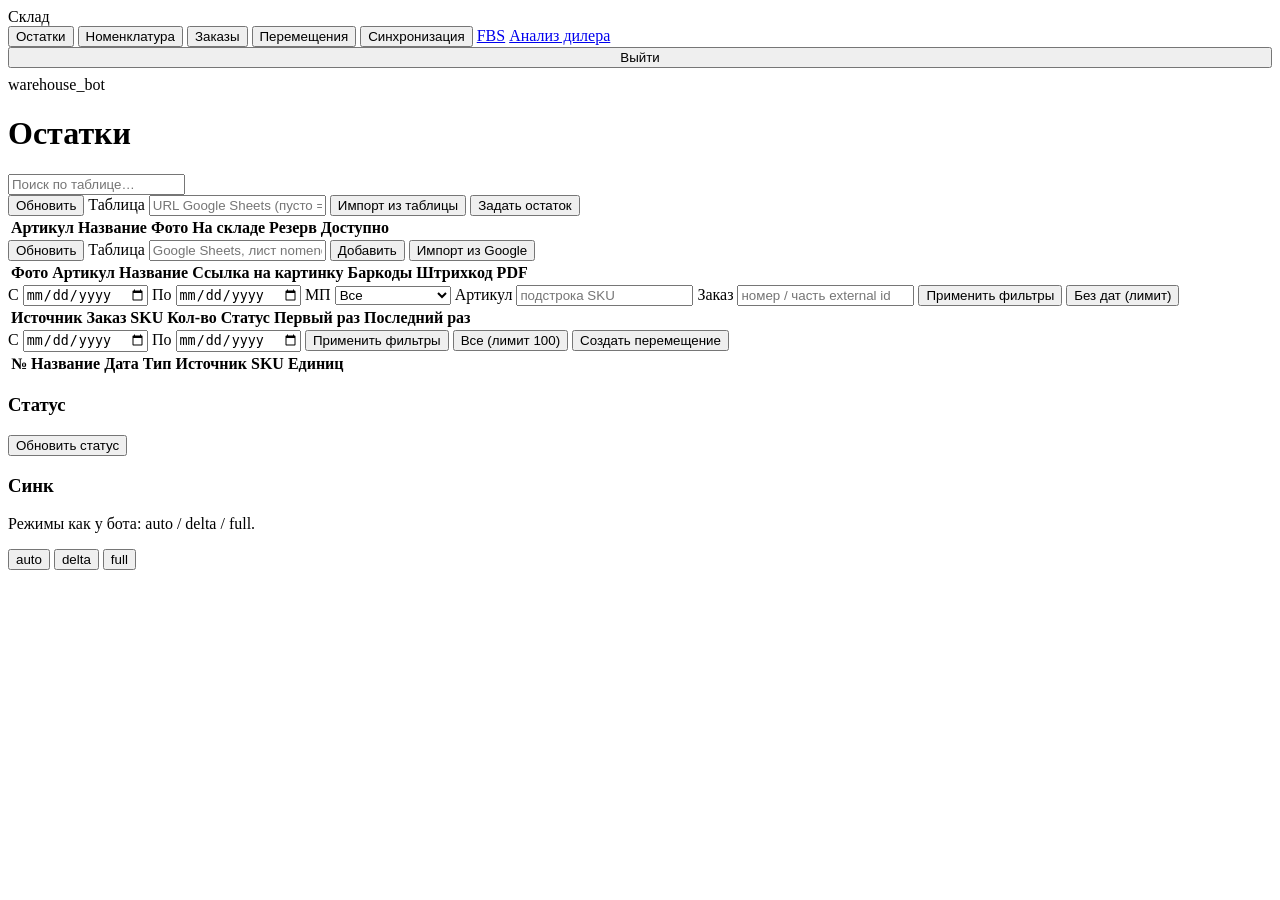
==== app/web/templates/index.html @ 2ba0d586 "Add analysis to store" ====
<!DOCTYPE html>
<html lang="ru">
<head>
  <meta charset="UTF-8" />
  <meta name="viewport" content="width=device-width, initial-scale=1" />
  <title>Склад — панель</title>
  <link rel="stylesheet" href="/static/app.css" />
</head>
<body>
  <div class="app">
    <aside class="sidebar">
      <div class="brand">Склад</div>
      <nav class="nav">
        <button type="button" class="nav-item active" data-view="inventory">Остатки</button>
        <button type="button" class="nav-item" data-view="nomenclature">Номенклатура</button>
        <button type="button" class="nav-item" data-view="orders">Заказы</button>
        <button type="button" class="nav-item" data-view="movements">Перемещения</button>
        <button type="button" class="nav-item" data-view="sync">Синхронизация</button>
        <a class="nav-link" href="/fbs">FBS</a>
        <a class="nav-link" href="/dealer-analysis">Анализ дилера</a>
      </nav>
      <div class="sidebar-footer">
        <button type="button" class="btn" id="btnLogout" style="width:100%;margin-bottom:0.5rem;">Выйти</button>
        <span class="muted">warehouse_bot</span>
      </div>
    </aside>
    <main class="main">
      <header class="topbar">
        <h1 id="pageTitle">Остатки</h1>
        <input type="search" id="globalSearch" class="search" placeholder="Поиск по таблице…" autocomplete="off" />
      </header>

      <section id="view-inventory" class="view active">
        <div class="toolbar">
          <button type="button" class="btn primary" id="btnReloadInventory">Обновить</button>
          <label class="field-inline"
            >Таблица
            <input
              type="text"
              id="importSheetUrl"
              class="input wide"
              placeholder="URL Google Sheets (пусто = DEFAULT_STOCKS_SHEET_URL)"
              autocomplete="off"
            />
          </label>
          <button type="button" class="btn" id="btnImportSheet">Импорт из таблицы</button>
          <button type="button" class="btn primary" id="btnOpenSetStock">Задать остаток</button>
          <span class="muted" id="inventoryMeta"></span>
        </div>
        <div class="table-wrap">
          <table class="data-table" id="inventoryTable">
            <thead>
              <tr id="inventoryHeadRow">
                <th class="th-sortable" data-inv-col="sku" scope="col">Артикул</th>
                <th class="th-sortable" data-inv-col="name" scope="col">Название</th>
                <th class="th-sortable num" data-inv-col="image_url" scope="col">Фото</th>
                <th class="th-sortable num" data-inv-col="stock" scope="col">На складе</th>
                <th class="th-sortable num" data-inv-col="reserve" scope="col">Резерв</th>
                <th class="th-sortable num" data-inv-col="available" scope="col">Доступно</th>
                <th scope="col"></th>
              </tr>
            </thead>
            <tbody id="inventoryBody"></tbody>
          </table>
        </div>
      </section>

      <section id="view-nomenclature" class="view">
        <div class="toolbar">
          <button type="button" class="btn primary" id="btnReloadNomenclature">Обновить</button>
          <label class="field-inline"
            >Таблица
            <input
              type="text"
              id="importNomSheetUrl"
              class="input wide"
              placeholder="Google Sheets, лист nomenclature: sku, name, image_url, barcodes (ШК: 123,456)"
              autocomplete="off"
            />
          </label>
          <button type="button" class="btn" id="btnAddNomenclature">Добавить</button>
          <button type="button" class="btn" id="btnImportNomSheet">Импорт из Google</button>
          <span class="muted" id="nomenclatureMeta"></span>
        </div>
        <div class="table-wrap">
          <table class="data-table" id="nomenclatureTable">
            <thead>
              <tr id="nomenclatureHeadRow">
                <th class="th-sortable num" data-nom-col="image_url" scope="col">Фото</th>
                <th class="th-sortable" data-nom-col="sku" scope="col">Артикул</th>
                <th class="th-sortable" data-nom-col="name" scope="col">Название</th>
                <th class="th-sortable" data-nom-col="image_url" scope="col">Ссылка на картинку</th>
                <th class="th-sortable" data-nom-col="barcodes" scope="col">Баркоды</th>
                <th scope="col">Штрихкод PDF</th>
                <th scope="col"></th>
              </tr>
            </thead>
            <tbody id="nomenclatureBody"></tbody>
          </table>
        </div>
      </section>

      <section id="view-orders" class="view">
        <div class="toolbar orders-toolbar">
          <label class="field-inline">С <input type="date" id="ordersFrom" /></label>
          <label class="field-inline">По <input type="date" id="ordersTo" /></label>
          <label class="field-inline"
            >МП
            <select id="ordersSource">
              <option value="">Все</option>
              <option value="ozon">Ozon</option>
              <option value="wildberries">Wildberries</option>
              <option value="yandex_market">Яндекс Маркет</option>
            </select>
          </label>
          <label class="field-inline"
            >Артикул
            <input type="text" id="ordersSku" placeholder="подстрока SKU" autocomplete="off" />
          </label>
          <label class="field-inline"
            >Заказ
            <input type="text" id="ordersOrder" placeholder="номер / часть external id" autocomplete="off" />
          </label>
          <button type="button" class="btn primary" id="btnLoadOrders">Применить фильтры</button>
          <button type="button" class="btn" id="btnOrdersAll">Без дат (лимит)</button>
          <span class="muted" id="ordersMeta"></span>
        </div>
        <div class="table-wrap">
          <table class="data-table">
            <thead>
              <tr>
                <th>Источник</th>
                <th>Заказ</th>
                <th>SKU</th>
                <th class="num">Кол-во</th>
                <th>Статус</th>
                <th>Первый раз</th>
                <th>Последний раз</th>
              </tr>
            </thead>
            <tbody id="ordersBody"></tbody>
          </table>
        </div>
      </section>

      <section id="view-movements" class="view">
        <div class="toolbar movements-toolbar">
          <label class="field-inline">С <input type="date" id="movementsFrom" /></label>
          <label class="field-inline">По <input type="date" id="movementsTo" /></label>
          <button type="button" class="btn primary" id="btnLoadMovements">Применить фильтры</button>
          <button type="button" class="btn" id="btnMovementsAll">Все (лимит 100)</button>
          <button type="button" class="btn warn" id="btnOpenMovementCreate">Создать перемещение</button>
          <span class="muted" id="movementsMeta"></span>
        </div>
        <div class="table-wrap">
          <table class="data-table" id="movementsTable">
            <thead>
              <tr>
                <th class="num">№</th>
                <th>Название</th>
                <th>Дата</th>
                <th>Тип</th>
                <th>Источник</th>
                <th class="num">SKU</th>
                <th class="num">Единиц</th>
                <th></th>
              </tr>
            </thead>
            <tbody id="movementsBody"></tbody>
          </table>
        </div>
      </section>

      <section id="view-sync" class="view">
        <div class="cards">
          <div class="card">
            <h3>Статус</h3>
            <pre id="syncStatus" class="mono-block"></pre>
            <button type="button" class="btn" id="btnRefreshStatus">Обновить статус</button>
          </div>
          <div class="card">
            <h3>Синк</h3>
            <p class="muted">Режимы как у бота: auto / delta / full.</p>
            <div class="btn-row">
              <button type="button" class="btn primary" data-sync="auto">auto</button>
              <button type="button" class="btn" data-sync="delta">delta</button>
              <button type="button" class="btn warn" data-sync="full">full</button>
            </div>
            <pre id="syncResult" class="mono-block"></pre>
          </div>
        </div>
      </section>
    </main>
  </div>

  <dialog id="dlgMovement" class="modal modal-wide">
    <div class="movement-detail">
      <div class="movement-detail-head">
        <h3 id="dlgMovementTitle">Перемещение</h3>
        <button type="button" class="btn" id="dlgMovementClose">Закрыть</button>
      </div>
      <div class="movement-edit-block">
        <label class="field-block">Название <input type="text" id="dlgMovementEditTitle" class="input wide" autocomplete="off" /></label>
        <label class="field-block">Комментарий
          <textarea id="dlgMovementEditComment" class="input wide" rows="3"></textarea>
        </label>
        <button type="button" class="btn primary" id="btnSaveMovementMeta">Сохранить название и комментарий</button>
      </div>
      <dl class="movement-meta" id="dlgMovementMeta"></dl>
      <div id="dlgMovementWarnings" class="movement-warnings hidden"></div>
      <div class="table-wrap">
        <table class="data-table">
          <thead>
            <tr>
              <th>Артикул</th>
              <th>Название</th>
              <th class="num">Кол-во</th>
              <th class="num">Изменение</th>
              <th>Штрихкод PDF</th>
            </tr>
          </thead>
          <tbody id="dlgMovementLines"></tbody>
        </table>
      </div>
    </div>
  </dialog>

  <dialog id="dlgMovementCreate" class="modal modal-wide">
    <form id="formMovementCreate" class="movement-detail">
      <div class="movement-detail-head">
        <h3>Новое перемещение</h3>
        <button type="button" class="btn" id="dlgMovementCreateCancel">Отмена</button>
      </div>
      <p class="muted">Лист Google Sheets: «movement». Без названия будет «Перемещение №N ДД.ММ.ГГГГ».</p>
      <label class="field-block"
        >Направление
        <select id="createMovementDirection" required>
          <option value="in">Приход (+)</option>
          <option value="out">Расход (−)</option>
        </select>
      </label>
      <label class="field-block"
        >URL таблицы
        <input
          type="text"
          id="createMovementSheetUrl"
          class="input wide"
          placeholder="Пусто = DEFAULT_STOCKS_SHEET_URL"
          autocomplete="off"
        />
      </label>
      <label class="field-block"
        >Название (необязательно)
        <input type="text" id="createMovementTitle" class="input wide" autocomplete="off" />
      </label>
      <label class="field-block"
        >Комментарий (необязательно)
        <textarea id="createMovementComment" class="input wide" rows="3"></textarea>
      </label>
      <div class="modal-actions">
        <button type="submit" class="btn primary">Выполнить</button>
      </div>
    </form>
  </dialog>

  <dialog id="dlgNomenclature" class="modal modal-wide">
    <form id="formNomenclature" class="movement-detail">
      <h3 id="dlgNomTitle">Номенклатура</h3>
      <label class="field-block">Артикул
        <input type="text" id="dlgNomSku" class="input wide" required autocomplete="off" maxlength="128" />
      </label>
      <label class="field-block">Название
        <input type="text" id="dlgNomName" class="input wide" autocomplete="off" maxlength="512" />
      </label>
      <label class="field-block">Ссылка на картинку
        <input type="text" id="dlgNomImageUrl" class="input wide" autocomplete="off" maxlength="2048" placeholder="https://…" />
      </label>
      <label class="field-block">Баркоды
        <textarea id="dlgNomBarcodes" class="input wide" rows="4" placeholder="Один штрихкод на строку или через запятую"></textarea>
        <span class="muted field-hint">Несколько значений: с новой строки, через запятую или точку с запятой</span>
      </label>
      <div class="modal-actions">
        <button type="submit" class="btn primary">Сохранить</button>
        <button type="button" class="btn" id="dlgNomCancel">Отмена</button>
      </div>
    </form>
  </dialog>

  <dialog id="dlgStock" class="modal">
    <form id="formStock">
      <h3>Изменить остаток</h3>
      <p><strong id="dlgSku"></strong></p>
      <label>Количество <input type="number" id="dlgStockQty" min="0" step="1" required /></label>
      <div class="modal-actions">
        <button type="submit" class="btn primary">Сохранить</button>
        <button type="button" class="btn" id="dlgCancel">Отмена</button>
      </div>
    </form>
  </dialog>

  <dialog id="dlgSetStock" class="modal">
    <form id="formSetStock">
      <h3>Задать остаток</h3>
      <p class="muted">Как /set_stock: создаёт или обновляет остаток по артикулу.</p>
      <label>Артикул <input type="text" id="setStockSku" required autocomplete="off" /></label>
      <label>Количество <input type="number" id="setStockQty" min="0" step="1" required /></label>
      <div class="modal-actions">
        <button type="submit" class="btn primary">Сохранить</button>
        <button type="button" class="btn" id="dlgSetStockCancel">Отмена</button>
      </div>
    </form>
  </dialog>

  <script src="/static/app.js"></script>
</body>
</html>
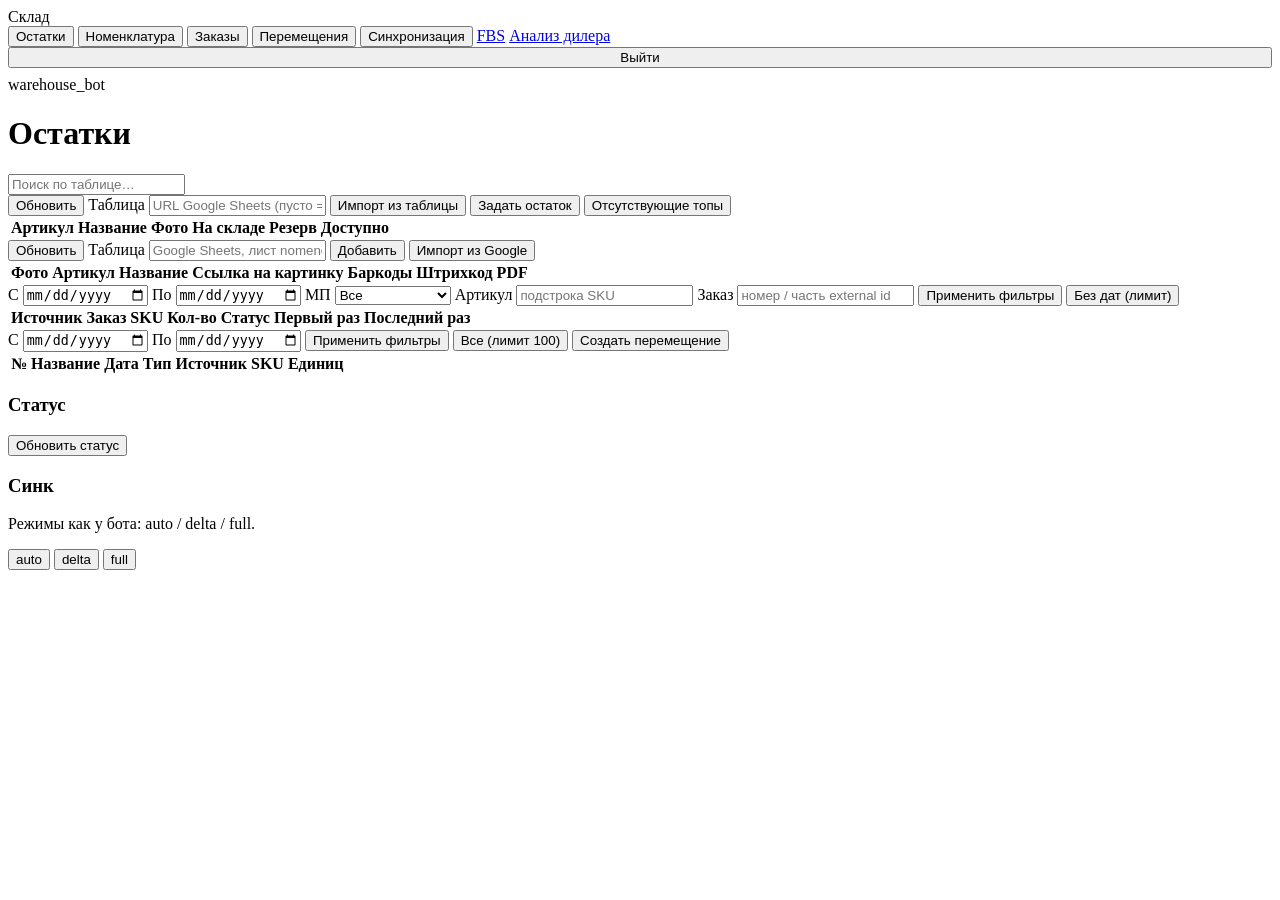
==== commit 5b40f774: "Add missing top art." ====
--- a/app/web/templates/index.html
+++ b/app/web/templates/index.html
@@ -45,6 +45,7 @@
           </label>
           <button type="button" class="btn" id="btnImportSheet">Импорт из таблицы</button>
           <button type="button" class="btn primary" id="btnOpenSetStock">Задать остаток</button>
+          <button type="button" class="btn warn" id="btnMissingTops">Отсутствующие топы</button>
           <span class="muted" id="inventoryMeta"></span>
         </div>
         <div class="table-wrap">
@@ -311,6 +312,35 @@
     </form>
   </dialog>
 
+  <dialog id="dlgMissingTops" class="modal modal-wide">
+    <form id="formMissingTops" class="movement-detail">
+      <h3>Отсутствующие топовые товары</h3>
+      <p class="muted">Показывает только `Топ = True`, где доступно меньше порога.</p>
+      <label>Порог доступного остатка
+        <input type="number" id="missingTopsThreshold" min="0" step="1" required value="1" />
+      </label>
+      <div class="modal-actions">
+        <button type="submit" class="btn primary">Показать</button>
+        <button type="button" class="btn" id="dlgMissingTopsClose">Закрыть</button>
+      </div>
+      <p class="muted" id="missingTopsMeta">Введите порог и нажмите «Показать».</p>
+      <div class="table-wrap">
+        <table class="data-table">
+          <thead>
+            <tr>
+              <th>Артикул</th>
+              <th>Название</th>
+              <th class="num">На складе</th>
+              <th class="num">Резерв</th>
+              <th class="num">Доступно</th>
+            </tr>
+          </thead>
+          <tbody id="missingTopsBody"></tbody>
+        </table>
+      </div>
+    </form>
+  </dialog>
+
   <script src="/static/app.js"></script>
 </body>
 </html>
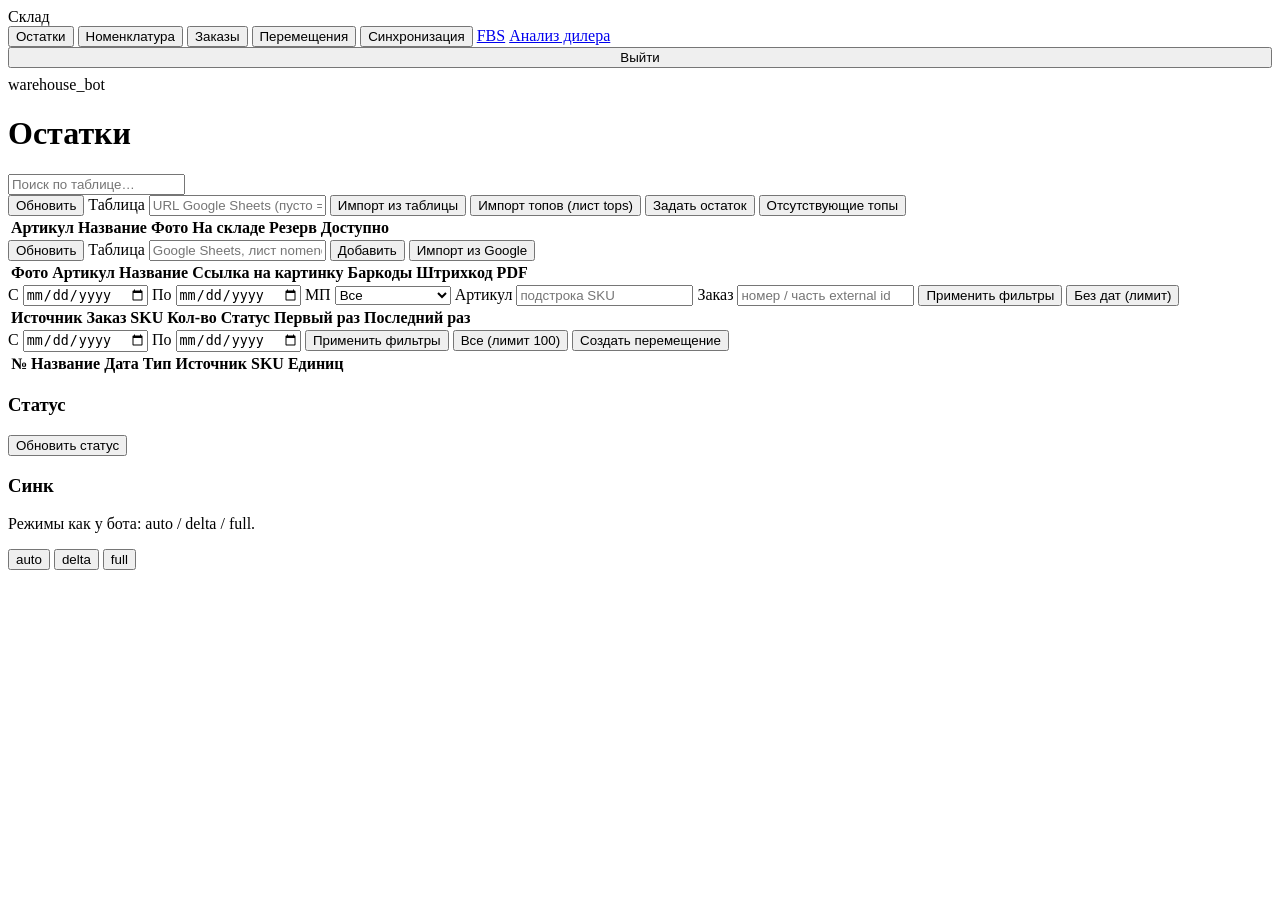
==== commit 5062b620: "Add import tops to web" ====
--- a/app/web/templates/index.html
+++ b/app/web/templates/index.html
@@ -44,6 +44,7 @@
             />
           </label>
           <button type="button" class="btn" id="btnImportSheet">Импорт из таблицы</button>
+          <button type="button" class="btn" id="btnImportTops">Импорт топов (лист tops)</button>
           <button type="button" class="btn primary" id="btnOpenSetStock">Задать остаток</button>
           <button type="button" class="btn warn" id="btnMissingTops">Отсутствующие топы</button>
           <span class="muted" id="inventoryMeta"></span>
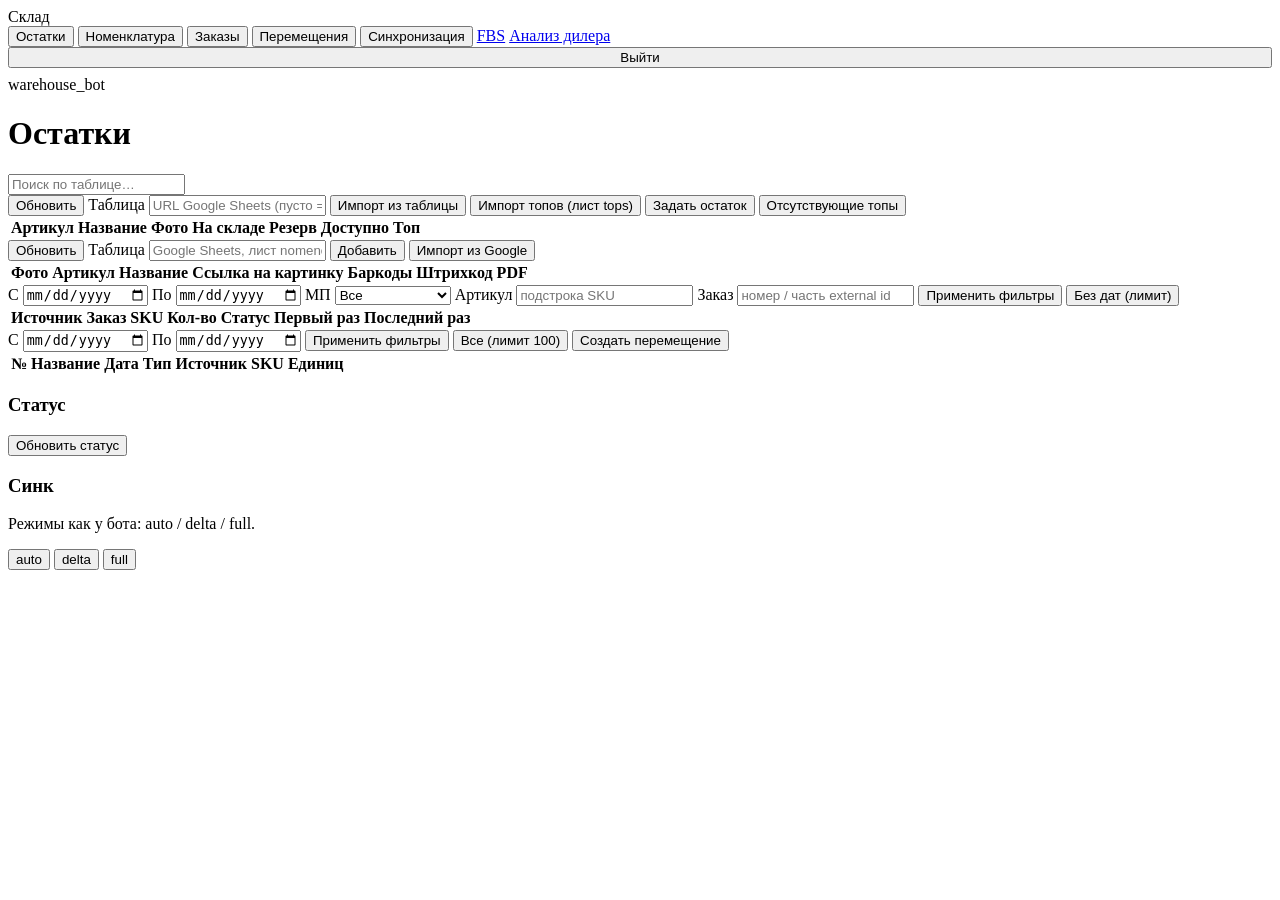
==== commit e93bc64d: "Add checkbox top to web" ====
--- a/app/web/templates/index.html
+++ b/app/web/templates/index.html
@@ -59,6 +59,7 @@
                 <th class="th-sortable num" data-inv-col="stock" scope="col">На складе</th>
                 <th class="th-sortable num" data-inv-col="reserve" scope="col">Резерв</th>
                 <th class="th-sortable num" data-inv-col="available" scope="col">Доступно</th>
+                <th scope="col">Топ</th>
                 <th scope="col"></th>
               </tr>
             </thead>
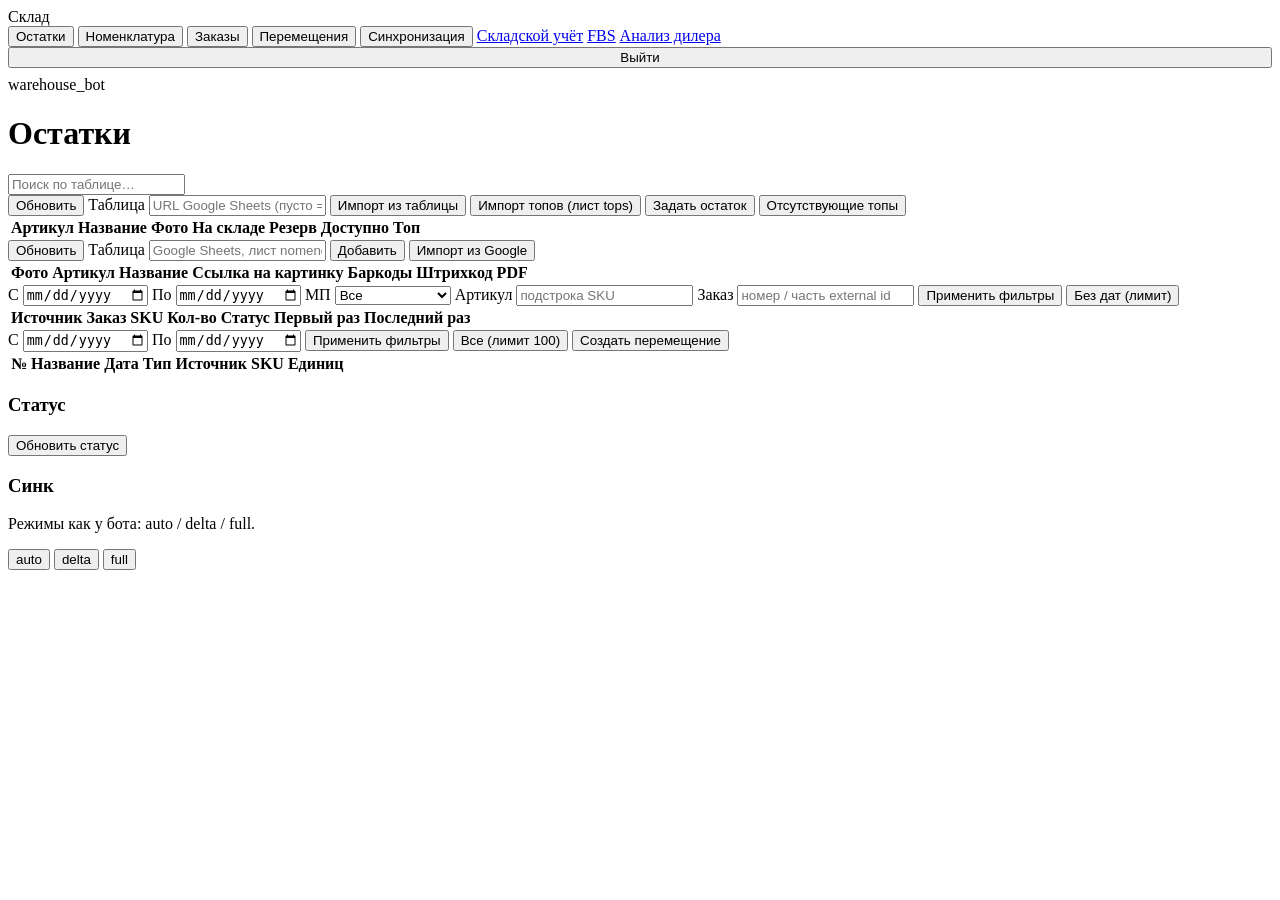
==== commit 9e08d9e0: "New warehouse template for warehouse and CRM" ====
--- a/app/web/templates/index.html
+++ b/app/web/templates/index.html
@@ -16,6 +16,7 @@
         <button type="button" class="nav-item" data-view="orders">Заказы</button>
         <button type="button" class="nav-item" data-view="movements">Перемещения</button>
         <button type="button" class="nav-item" data-view="sync">Синхронизация</button>
+        <a class="nav-link" href="/warehouse">Складской учёт</a>
         <a class="nav-link" href="/fbs">FBS</a>
         <a class="nav-link" href="/dealer-analysis">Анализ дилера</a>
       </nav>
@@ -59,7 +60,7 @@
                 <th class="th-sortable num" data-inv-col="stock" scope="col">На складе</th>
                 <th class="th-sortable num" data-inv-col="reserve" scope="col">Резерв</th>
                 <th class="th-sortable num" data-inv-col="available" scope="col">Доступно</th>
-                <th scope="col">Топ</th>
+                <th class="th-sortable num" data-inv-col="is_top" scope="col">Топ</th>
                 <th scope="col"></th>
               </tr>
             </thead>
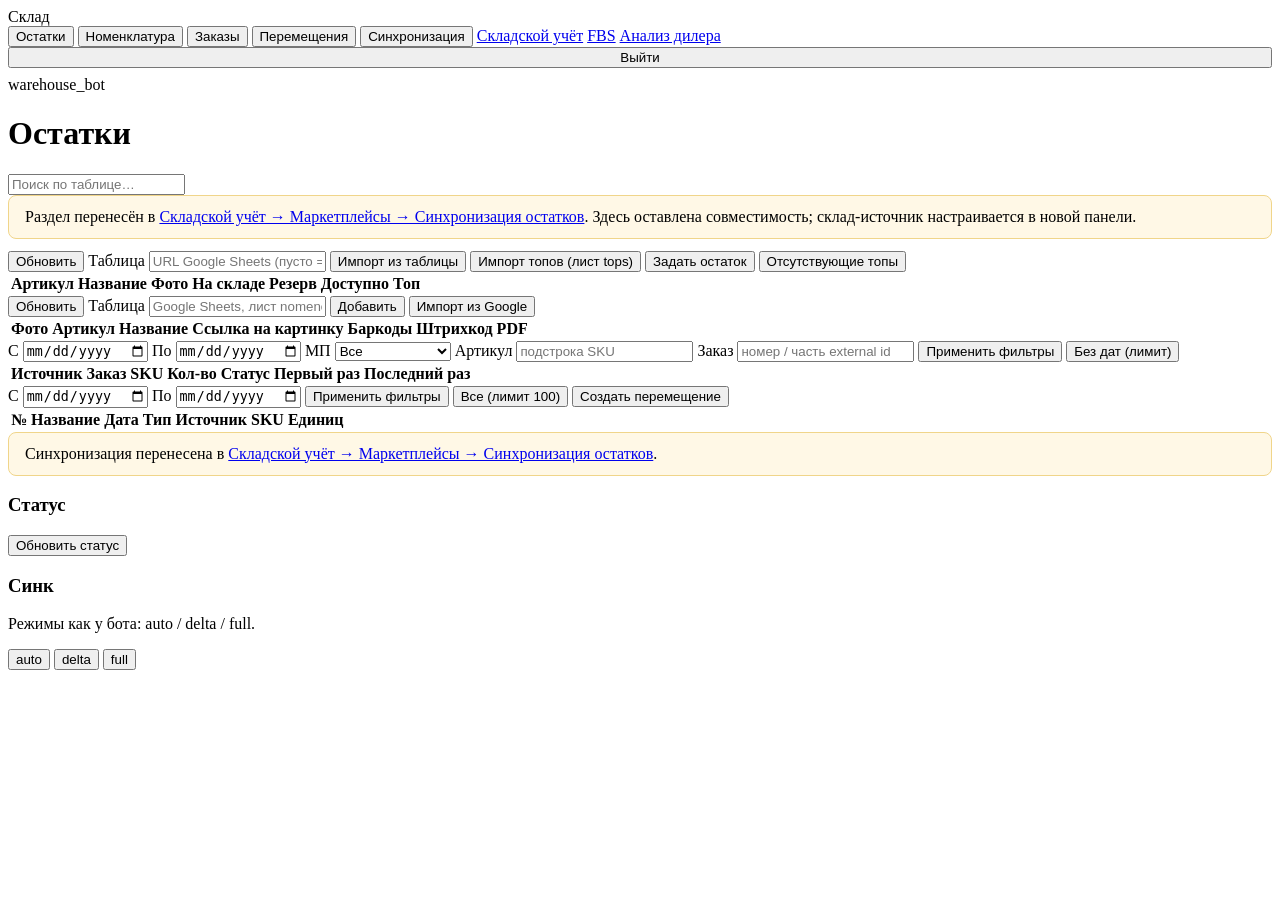
==== commit 03a2c95c: "Add sync warehouses" ====
--- a/app/web/templates/index.html
+++ b/app/web/templates/index.html
@@ -32,6 +32,11 @@
       </header>
 
       <section id="view-inventory" class="view active">
+        <div class="notice" style="margin:0 0 0.75rem;padding:0.75rem 1rem;background:#fff8e6;border:1px solid #f0d58a;border-radius:8px;">
+          Раздел перенесён в
+          <a href="/warehouse#tab=marketplaces&item=stock-sync">Складской учёт → Маркетплейсы → Синхронизация остатков</a>.
+          Здесь оставлена совместимость; склад-источник настраивается в новой панели.
+        </div>
         <div class="toolbar">
           <button type="button" class="btn primary" id="btnReloadInventory">Обновить</button>
           <label class="field-inline"
@@ -176,6 +181,10 @@
       </section>
 
       <section id="view-sync" class="view">
+        <div class="notice" style="margin:0 0 0.75rem;padding:0.75rem 1rem;background:#fff8e6;border:1px solid #f0d58a;border-radius:8px;">
+          Синхронизация перенесена в
+          <a href="/warehouse#tab=marketplaces&item=stock-sync">Складской учёт → Маркетплейсы → Синхронизация остатков</a>.
+        </div>
         <div class="cards">
           <div class="card">
             <h3>Статус</h3>
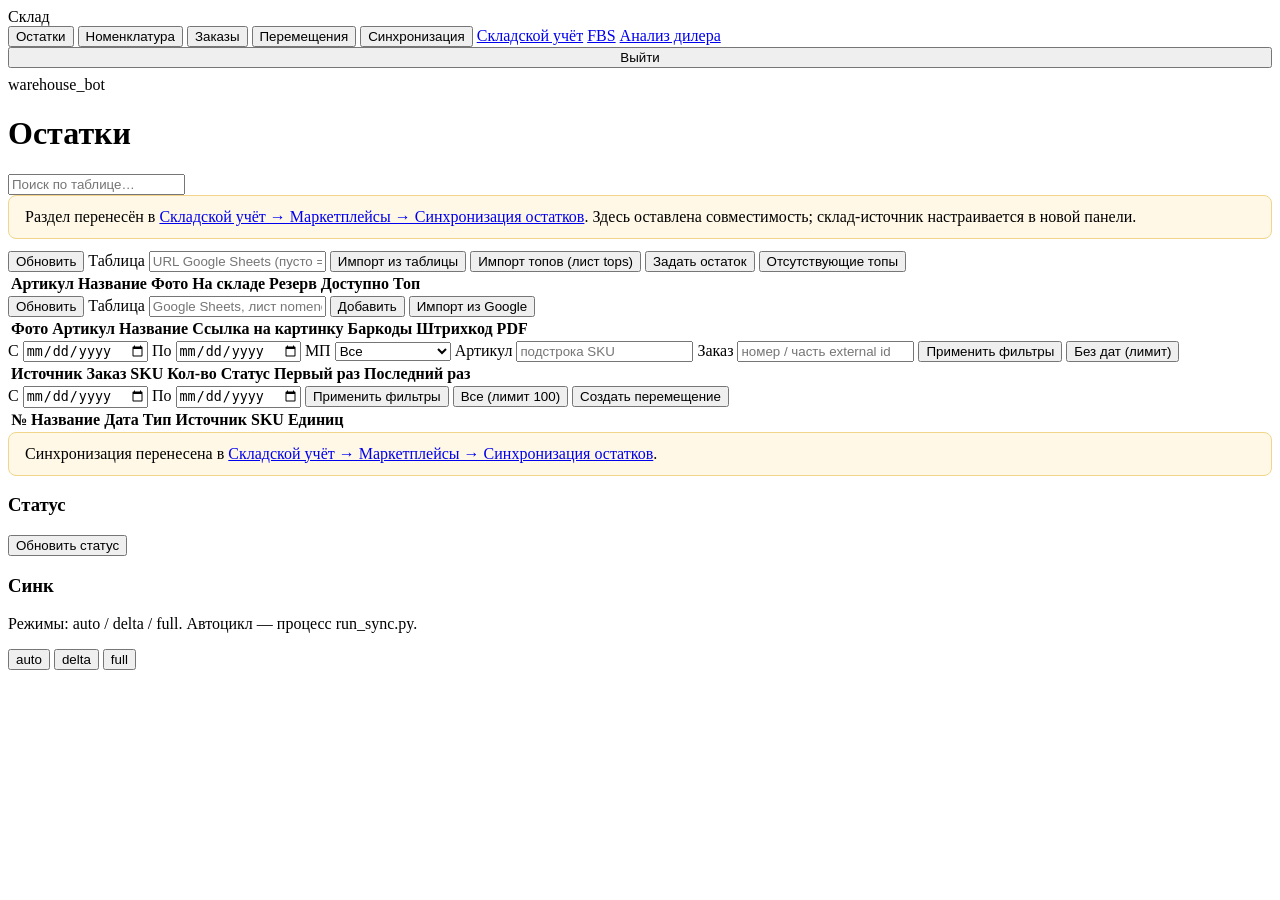
==== commit 75a5dd65: "Decouple marketplace reserve and stock push from Telegram. Co-authored-by: Cursor <cursoragent@curso" ====
--- a/app/web/templates/index.html
+++ b/app/web/templates/index.html
@@ -193,7 +193,7 @@
           </div>
           <div class="card">
             <h3>Синк</h3>
-            <p class="muted">Режимы как у бота: auto / delta / full.</p>
+            <p class="muted">Режимы: auto / delta / full. Автоцикл — процесс run_sync.py.</p>
             <div class="btn-row">
               <button type="button" class="btn primary" data-sync="auto">auto</button>
               <button type="button" class="btn" data-sync="delta">delta</button>
